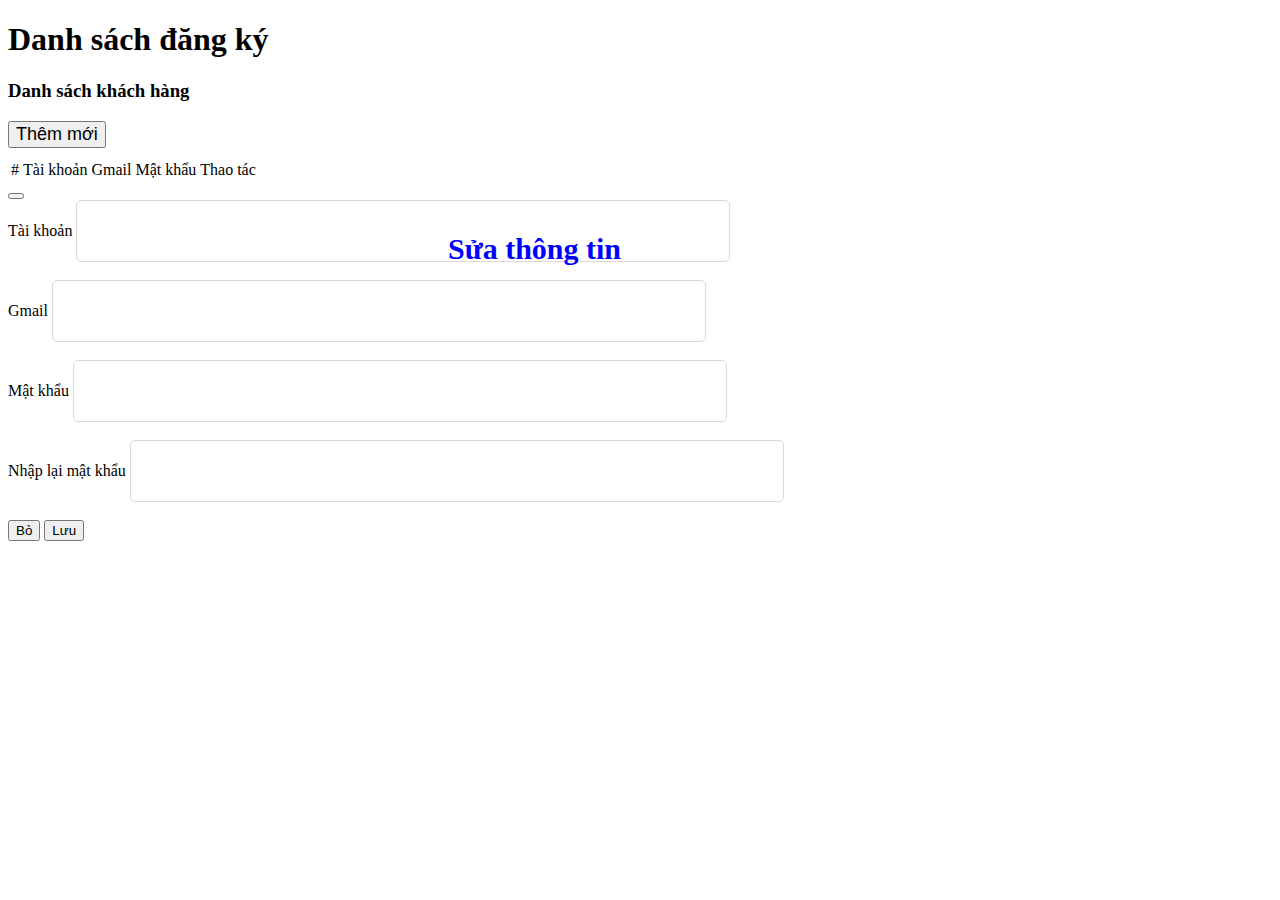
==== html/admin.html @ c7712380 "update" ====
<!DOCTYPE html>
<html lang="en">

<head>
    <meta charset="UTF-8">
    <meta http-equiv="X-UA-Compatible" content="IE=edge">
    <meta name="viewport" content="width=device-width, initial-scale=1.0">
    <title>TodoApp</title>
    <link rel="stylesheet" href="../html/register.html">
    <link rel="stylesheet" href="../html/admin.html">
    <link href="https://cdn.jsdelivr.net/npm/bootstrap@5.1.1/dist/css/bootstrap.min.css" rel="stylesheet" integrity="sha384-F3w7mX95PdgyTmZZMECAngseQB83DfGTowi0iMjiWaeVhAn4FJkqJByhZMI3AhiU" crossorigin="anonymous">
    <link rel="stylesheet" href="../css/admin.css">
</head>

<body onload="renderListPerson()">
    <section>
        <div class="container">
            <div class="row">
                <h1 class="text-center">Danh sách đăng ký</h1>
                <div class="col-md-12">
                    <div class="panel panel-default panel-table">
                        <div class="panel-heading">
                            <div class="row">
                                <div class="col col-xs-6">
                                    <h3 class="panel-title">Danh sách khách hàng</h3>
                                </div>
                                <div>
                                    <a href="../html/register.html">
                                        <button type="button" class="btn btn-sm btn-primary btn-create" style="font-size: 18px;margin-bottom: 10px;
                                    margin-right: 15px;">Thêm mới</button>
                                    </a>
                                </div>
                            </div>
                        </div>
                        <div class="panel-body">
                            <table class="table table-striped table-bordered table-list" id="tablePerson">
                            </table>
                        </div>
                    </div>
                </div>
            </div>
        </div>
    </section>
    <section class="modal-form">
        <!-- Modal -->
        <div class="modal fade" id="exampleModal" tabindex="-1" aria-labelledby="exampleModalLabel" aria-hidden="true">
            <div class="modal-dialog">
                <div class="modal-content">
                    <div class="modal-header">
                        <h5 class="modal-title" id="exampleModalLabel">Sửa thông tin</h5>
                        <button type="button" class="btn-close" data-bs-dismiss="modal" aria-label="Close"></button>
                    </div>
                    <div class="modal-body" id="form-text">
                        <form>
                            <input type='hidden' id="id">
                            <div class="user-box">
                                <label>Tài khoản</label>
                                <input type="text" name="" id="username" required="" onblur="checkUser(this);"><br>
                                <span class="txt-test" id="error_username"></span>
                            </div>
                            <div class="user-box">
                                <label>Gmail</label>
                                <input type="text" id="mail" name="" required="" onblur="checkMail(this);"><br>
                                <span class="txt-test" id="error_mail"></span>
                            </div>
                            <div class="user-box">
                                <label>Mật khẩu</label>
                                <input type="password" id="pass" name="" required="" onblur="checkPass(this);"><br>
                                <span class="txt-test" id="error_pass"></span>
                            </div>
                            <div class="user-box">
                                <label>Nhập lại mật khẩu</label>
                                <input type="password" id="repeatPass" name="" required="" onblur="checkResetPass(this);"><br>
                                <span class="txt-test" id="error_repeatPass"></span>
                            </div>
                            <div class="modal-footer">
                                <button type="reset" class="btn btn btn-danger" data-bs-dismiss="modal">Bỏ</button>
                                <button type="button" class="btn btn-primary" id="saveData" onclick="upDate()">Lưu</button>
                            </div>
                        </form>
                    </div>

                </div>
            </div>
        </div>
    </section>
    <script src="../js/admin.js"></script>
    <script src="../js/index.js"></script>
    <script src="https://maxcdn.bootstrapcdn.com/bootstrap/3.4.1/js/bootstrap.min.js"></script>
    <script src="https://cdn.jsdelivr.net/npm/bootstrap@5.1.1/dist/js/bootstrap.bundle.min.js" integrity="sha384-/bQdsTh/da6pkI1MST/rWKFNjaCP5gBSY4sEBT38Q/9RBh9AH40zEOg7Hlq2THRZ" crossorigin="anonymous"></script>
</body>

</html>
---- css/admin.css ----
.modal-title {
    position: absolute;
    left: 35%;
    font-size: 30px;
    color: blue;
}

.user-box label {
    width: 35%;
}

.user-box input {
    padding: 10px;
    width: 50%;
    height: 40px;
    border: 1px solid rgb(226, 213, 213);
    border-radius: 5px;
}

span {
    margin-left: 37%;
}

.btn-delete {
    margin-left: 10px;
}
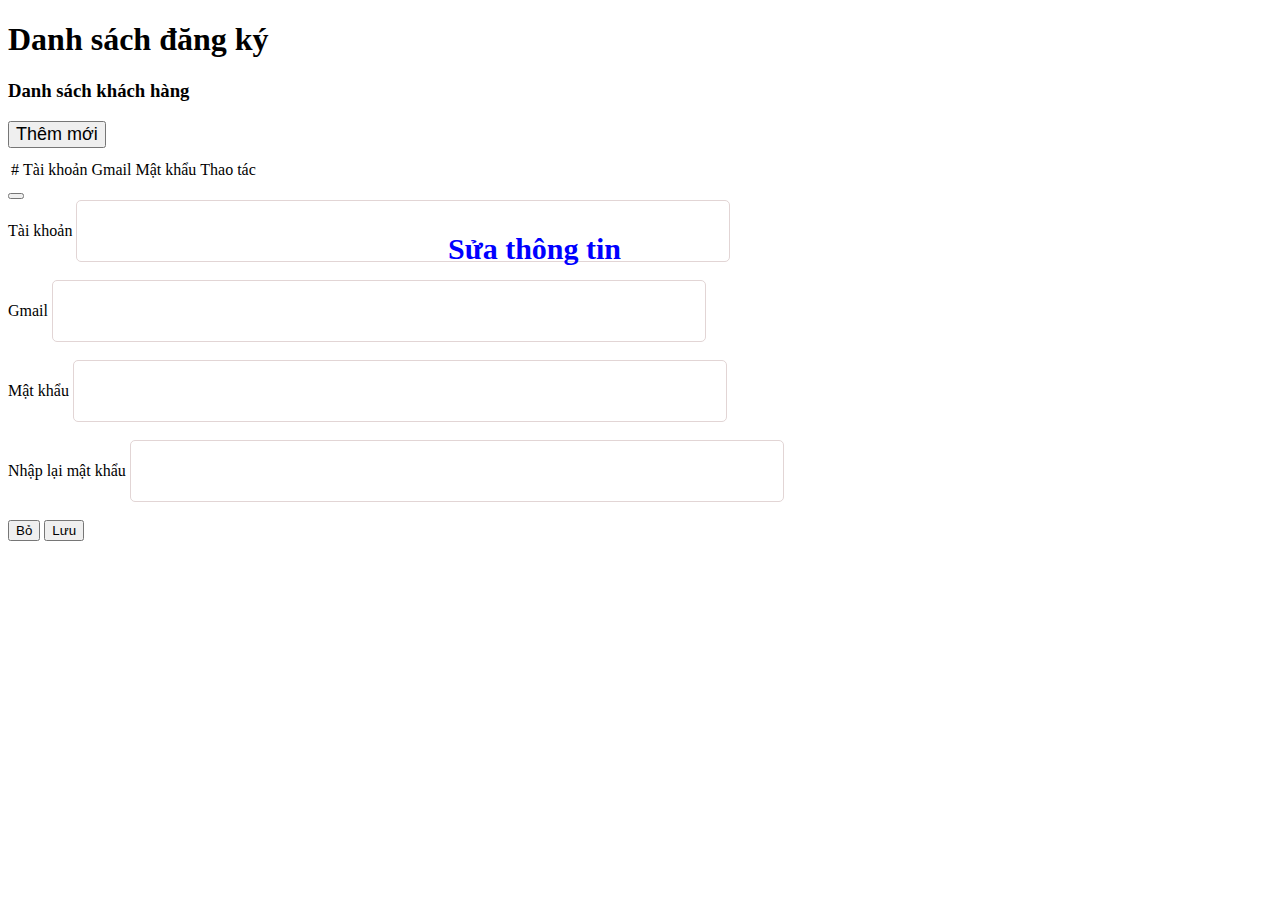
==== commit b233cc69: "up" ====
--- a/html/admin.html
+++ b/html/admin.html
@@ -79,7 +79,6 @@
                             </div>
                         </form>
                     </div>
-
                 </div>
             </div>
         </div>
